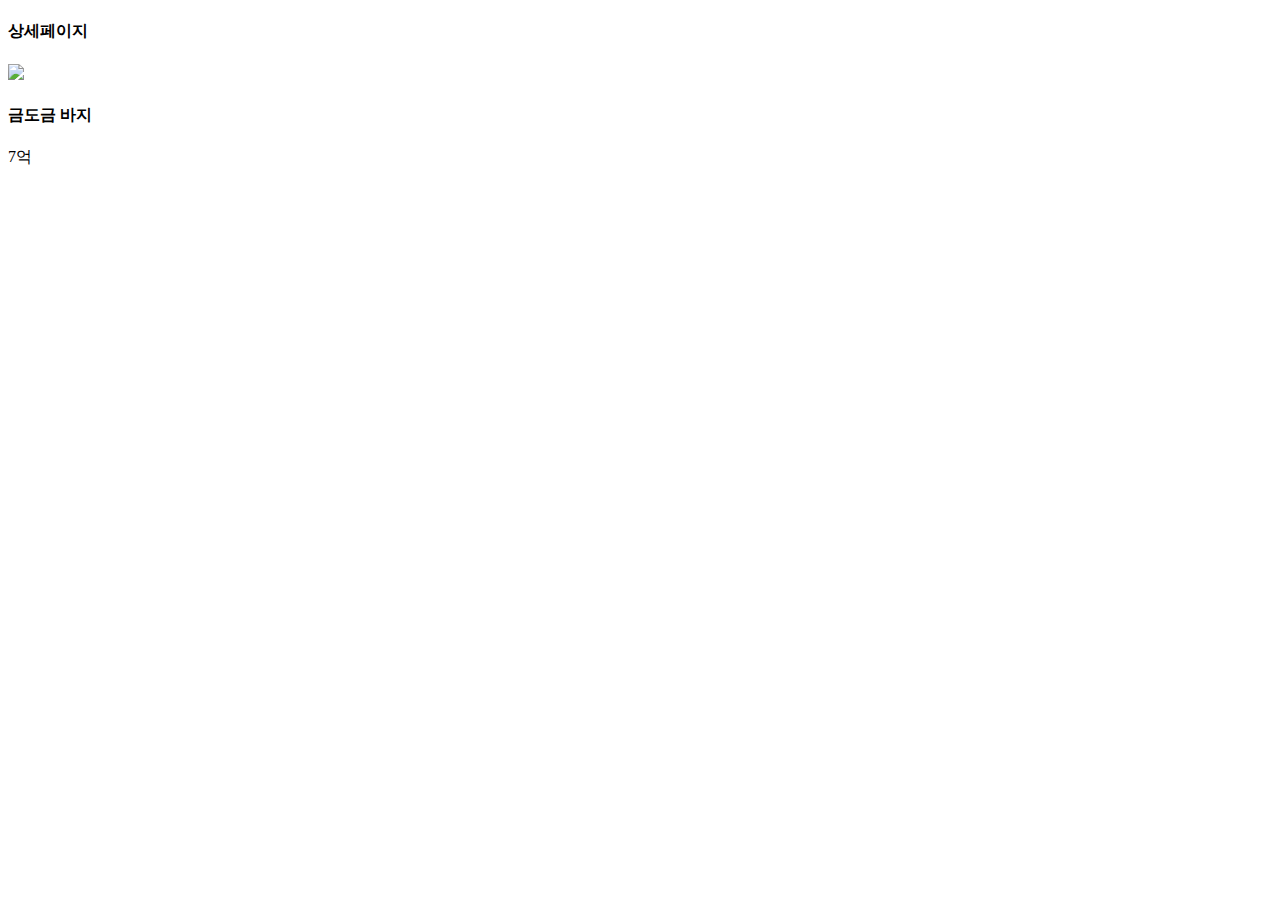
==== src/main/resources/templates/detail.html @ 9b0adbe4 "코쌤 수업" ====
<!doctype html >
<html xmlns:th="http://www.thymeleaf.org">
<head>
    <meta charset="UTF-8">
    <meta name="viewport"
          content="width=device-width, user-scalable=no, initial-scale=1.0, maximum-scale=1.0, minimum-scale=1.0">
    <meta http-equiv="X-UA-Compatible" content="ie=edge">
    <title>Document</title>
    <link href="/main.css" rel="stylesheet">
</head>
<body>

<div th:replace="~{ nav.html::navbar}"></div>

<div class="detail" th:each="i : ${items}">
    <h4>상세페이지</h4>
    <img src="https://placehold.co/300">
    <h4 th:text="${i.title}">금도금 바지</h4>
    <p th:text="${i.price}">7억</p>
</div>

</body>
</html>
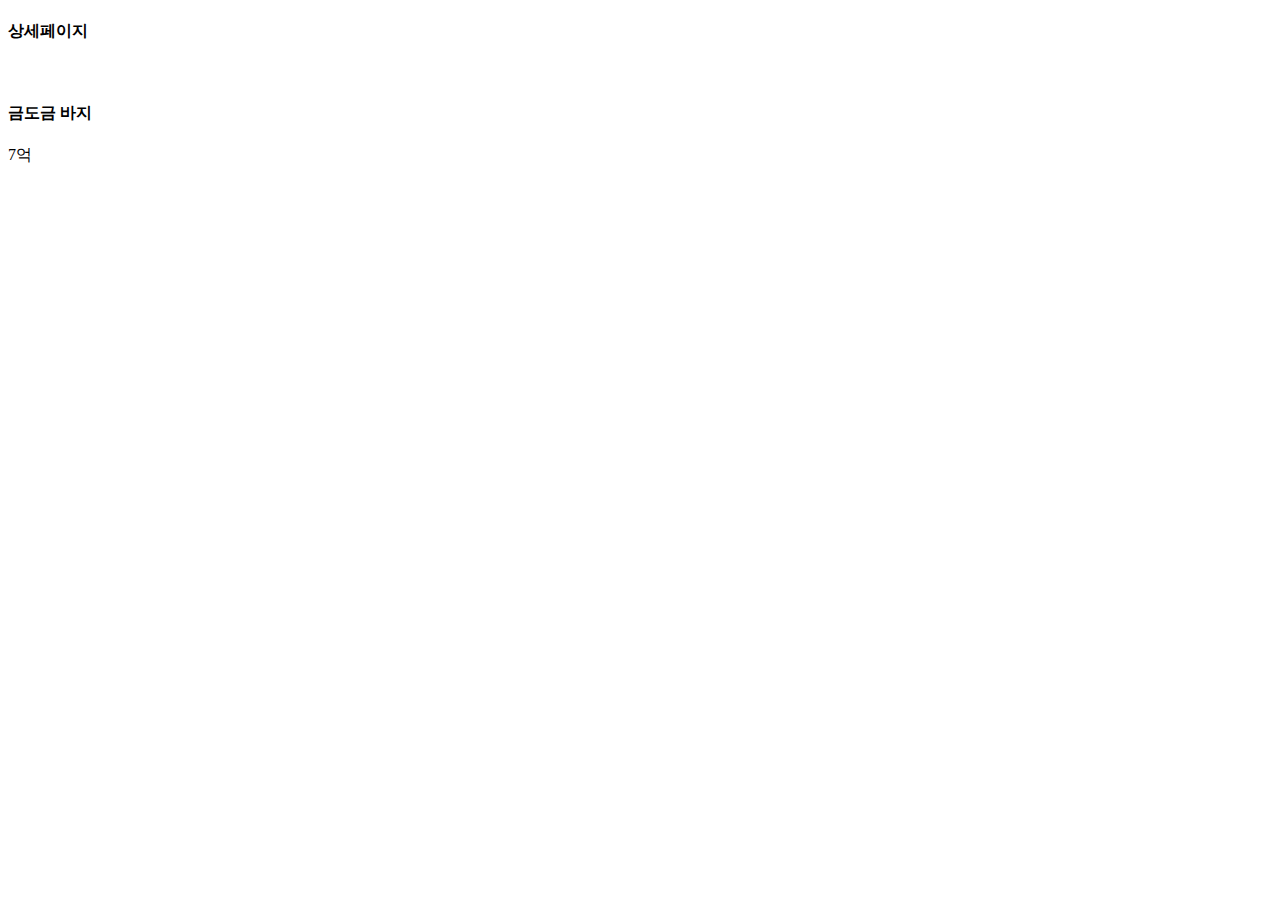
==== commit 8be5bf86: "S3 이미지" ====
--- a/src/main/resources/templates/detail.html
+++ b/src/main/resources/templates/detail.html
@@ -14,9 +14,10 @@
 
 <div class="detail" th:each="i : ${items}">
     <h4>상세페이지</h4>
-    <img src="https://placehold.co/300">
+    <img th:src="${i.filename}">
     <h4 th:text="${i.title}">금도금 바지</h4>
     <p th:text="${i.price}">7억</p>
+    <p th:text="'작성자 : '+ ${i.username}"></p>
 </div>
 
 </body>
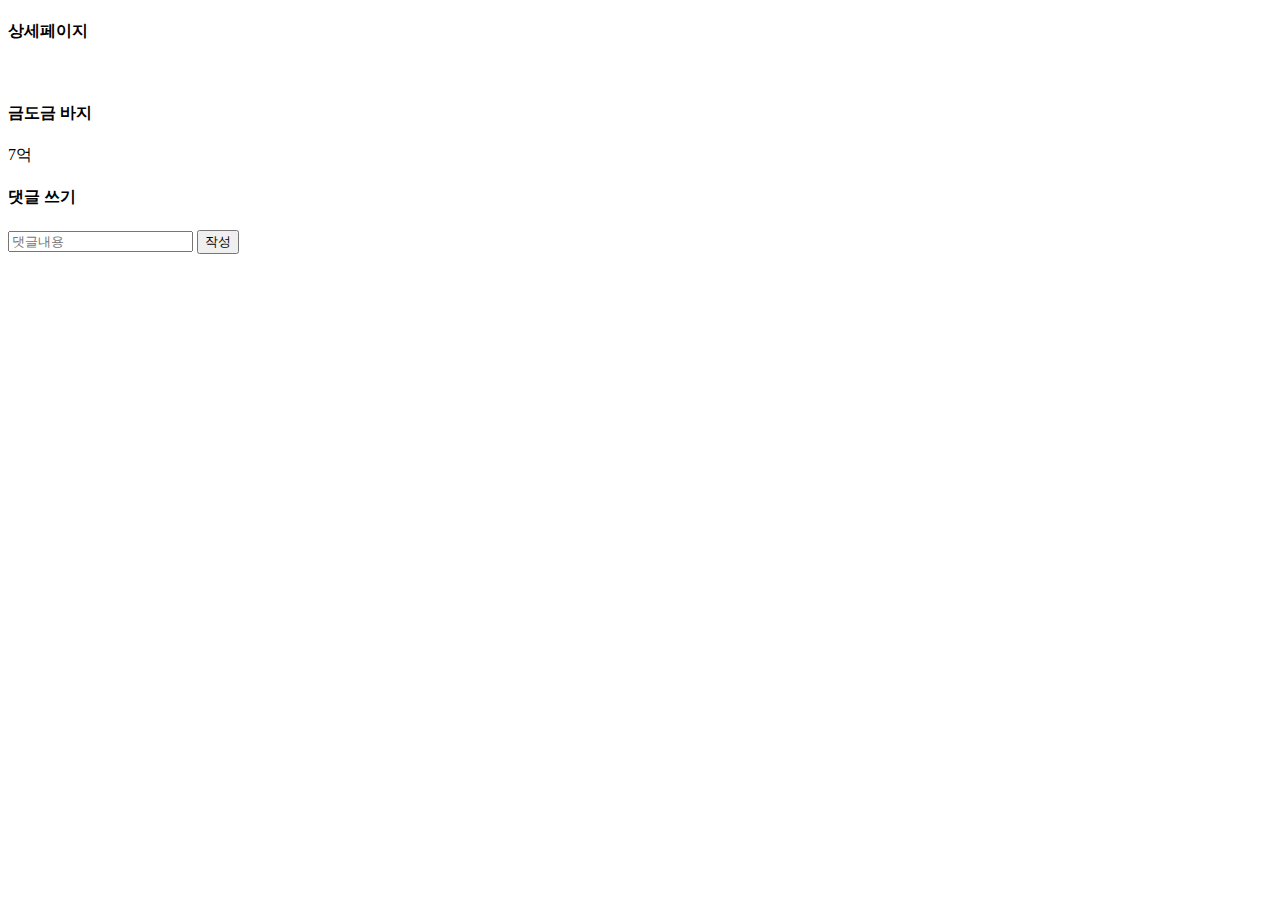
==== commit e39c8687: "8 검색기능" ====
--- a/src/main/resources/templates/detail.html
+++ b/src/main/resources/templates/detail.html
@@ -12,12 +12,25 @@
 
 <div th:replace="~{ nav.html::navbar}"></div>
 
-<div class="detail" th:each="i : ${items}">
+<div class="detail">
     <h4>상세페이지</h4>
-    <img th:src="${i.filename}">
-    <h4 th:text="${i.title}">금도금 바지</h4>
-    <p th:text="${i.price}">7억</p>
-    <p th:text="'작성자 : '+ ${i.username}"></p>
+    <img th:src="${items.filename}">
+    <h4 th:text="${items.title}">금도금 바지</h4>
+    <p th:text="${items.price}">7억</p>
+    <p th:text="'작성자 : '+ ${items.username}"></p>
+</div>
+
+<div>
+    <h4>댓글 쓰기</h4>
+    <form action="/comment" method="post">
+        <input name="content" placeholder="댓글내용">
+        <input hidden name="parentId" th:value="${items.id}" readonly style="display : none">
+        <button type="submit">작성</button>
+    </form>
+</div>
+
+<div th:each="c : ${comments}">
+    <p th:text="${c.content} +  ' 작성자 : '+ ${c.username}"></p>
 </div>
 
 </body>
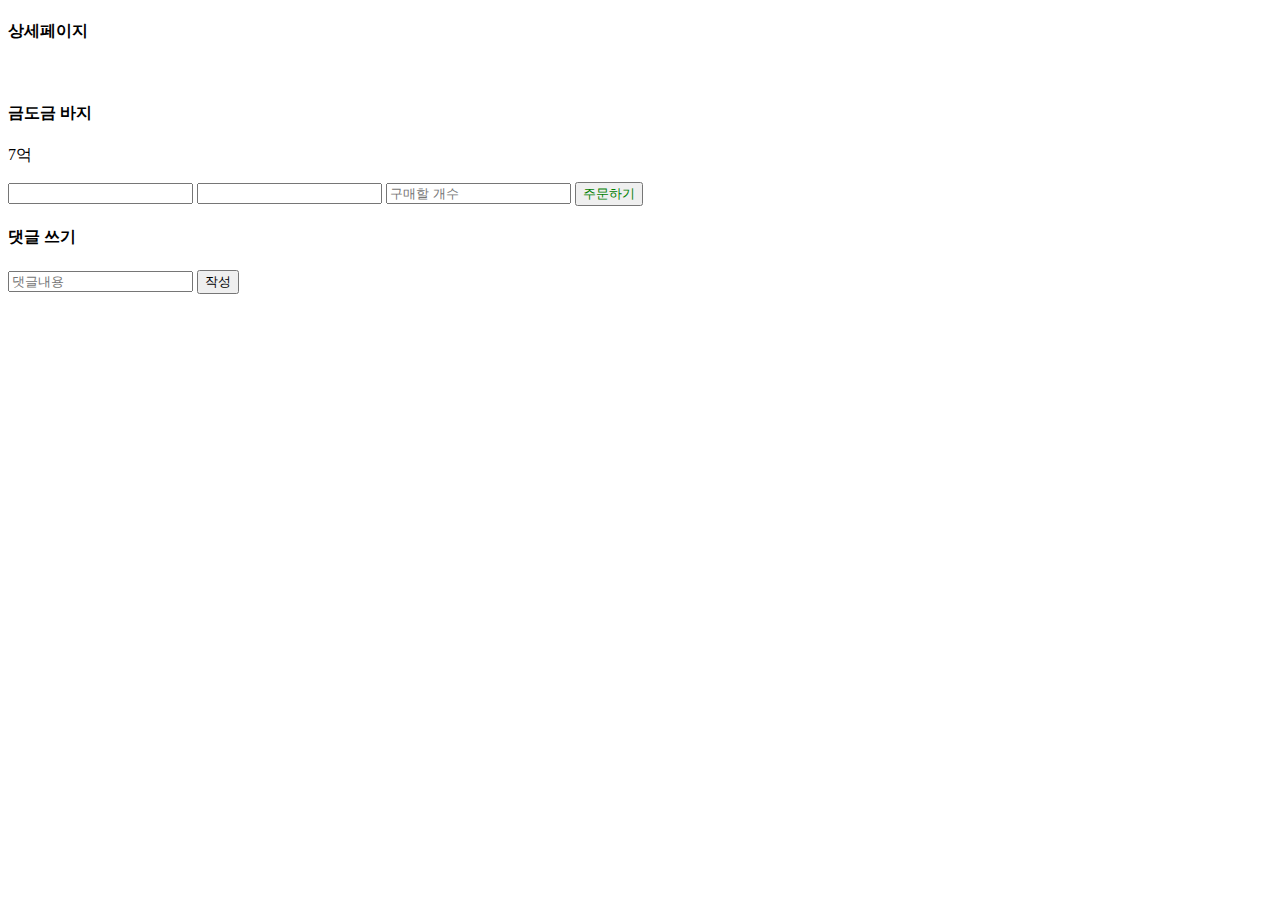
==== commit 18c73510: "주문기능 2" ====
--- a/src/main/resources/templates/detail.html
+++ b/src/main/resources/templates/detail.html
@@ -18,6 +18,13 @@
     <h4 th:text="${items.title}">금도금 바지</h4>
     <p th:text="${items.price}">7억</p>
     <p th:text="'작성자 : '+ ${items.username}"></p>
+
+    <form action="/sales" method="post">
+        <input name="itemName" th:value="${items.title}">
+        <input name="price" th:value="${items.price}">
+        <input name="count" placeholder="구매할 개수">
+        <button style="color : green">주문하기</button>
+    </form>
 </div>
 
 <div>
